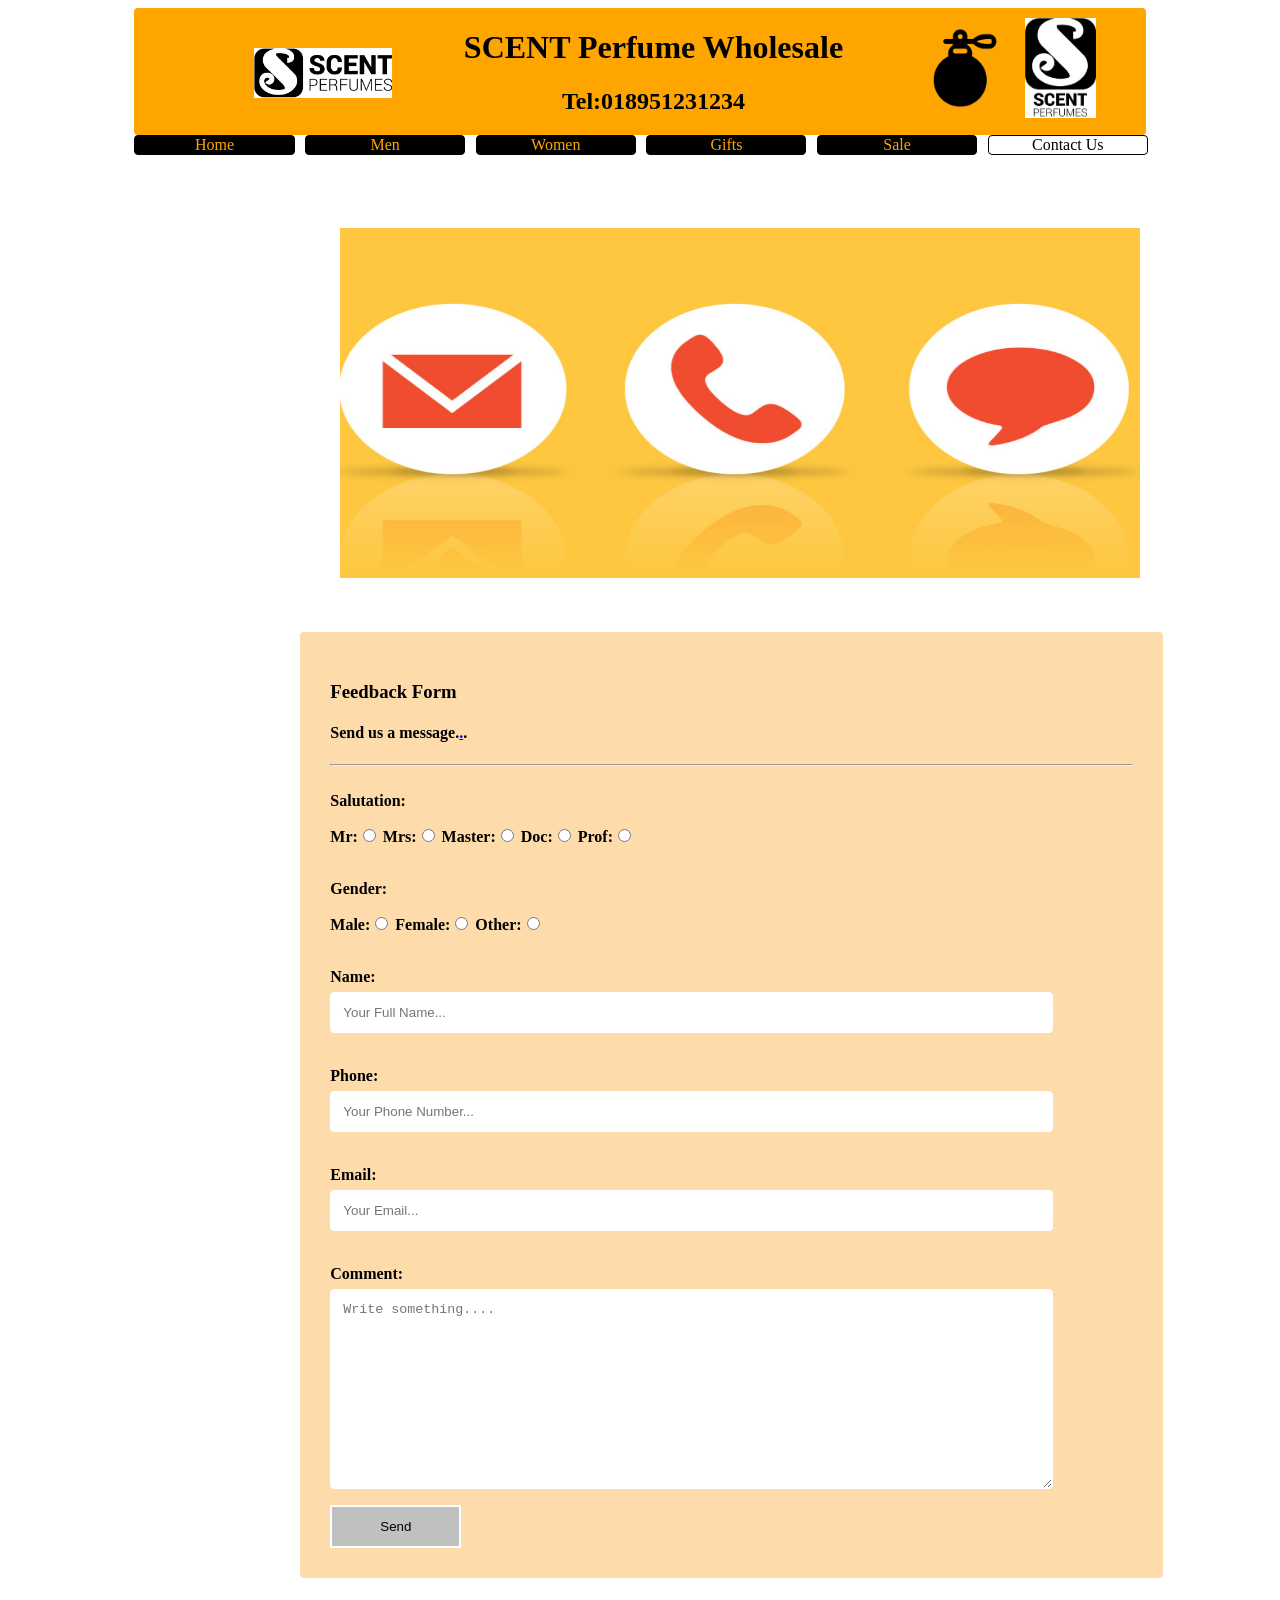
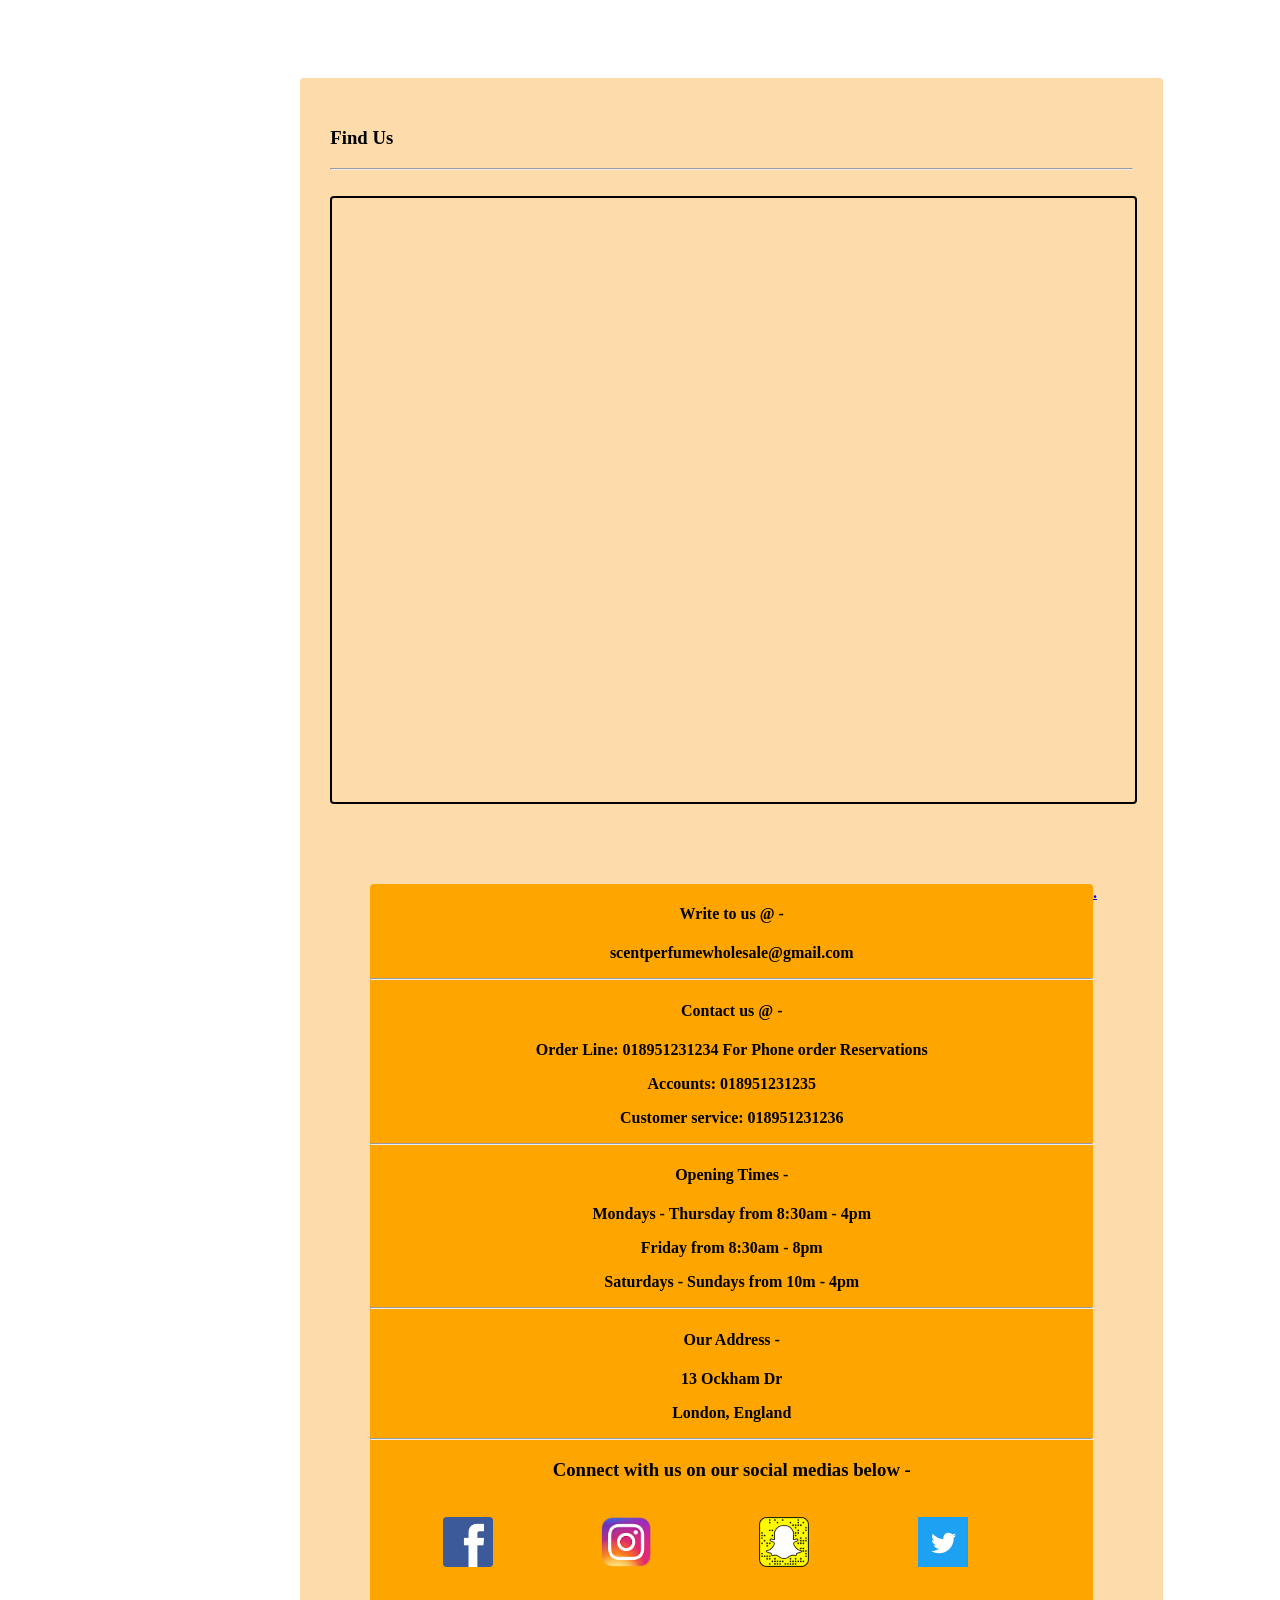
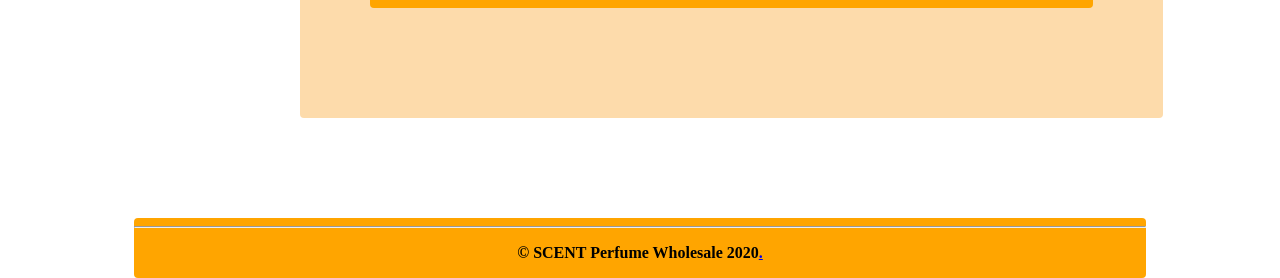
==== Contact Us/Contact Us.html @ 9172f25e "update" ====
<!DOCTYPE html>
<html>
	<head>
		<!-- title of the web page-->
		<title>SCENT Perfume Wholesale</title>
	
	
		<!--webpage metatags -->
		<meta charset="SCENT" />
		<meta charset="SCENT Wholesale Perfumes" />
		<meta charset="SCENT Perfumes" />
		<meta charset="SCENT contact us" />
		<meta charset="SCENT Men perfume" />
		<meta charset="SCENT Womens perfumes" />
		<meta charset="SCENT Perfumes Gifts" />
		<meta charset="SCENT Perfume Sales" />
		<meta charset="SCENT Home Page" />
		<meta charset="SCENT Popular Perfumes" />
		
		
		<!--Specific webpage metatags -->
		
		
		<!--style sheet links-->
		<link type="text/css" rel="stylesheet" href="../Contact Us/style.css" />
		<link type="text/css" rel="stylesheet" href="../Contact Us/nav.css" />
		<script src="./validation.js"></script>
	</head>

<div id="aaron"> <!--wraps-container in the center-->

		<script type="text/javascript">
		
				function toggle_visibility(id) {
					var e = document.getElementById(id);
					if(e.style.display == 'block')
						e.style.display = 'none';
					else
						e.style.display = 'block';
				}
			//-->
		</script>			
		
		<!--title of the page-->
		<header>
			<div title="SCENT Perfume Wholesale" id = "header">
				<div title = "Scent Logo" alt="Scent" class= "img1">
					<a href="../index.html"><img src="img/Scentcom.png"></a>
				</div>
				<div title = "Scent Logo" alt="Scent" class= "img3">
					<a href="../index.html"><img src="./img/Scentcom1.png"/></a>
				</div>
				<div title = "Scent Logo" alt="Scent" class= "img2">
					<a href="../index.html"><img src="img/Scent.png"></a>
				</div>
				<h1>SCENT Perfume Wholesale</h1>
				<center><h2>Tel:018951231234</h2><center>
			</div>
		</header>

	<div id="wrapper">
		<main>
		<!--Main nav of the page-->
		<nav>
			<ul id="main_u1">
				<li class="home_li">
					<a class="home" title="back to home page" href="../index.html">Home</a>
				</li>
				
				<li class="men_li">
					<a class="men" title="Men's Category" href="../Men/Men.html">Men</a>
				</li>
				
				<li class="women_li">
					<a class="women" title="Women's Category" href="../Women/Women.html">Women</a>
				</li>
				
				<li class="gifts_li">
					<a class="gifts" title="Gift bags" href="../Gifts/Gifts.html">Gifts</a>
				</li>
				
				<li class="sale_li">
					<a class="sale" title="Offers and discounts" href="../Sale/Sale.html">Sale</a>
				</li>
				
				<li class="contact_li">
					<a class="contact us" title="Contact Us" href="../Contact Us/Contact Us.html">Contact Us</a>
				</li>
			</ul>
		</nav>

		<div class="contain">
		
			<!--Contact Us banner-->
			<div title="Contact Us Banner" class="banner" id ="myPopup">
					<img class="banner-img"; cursor = "pointer"; onclick="toggle_visibility('popupBoxOnePosition')"; alt="Contact Us Banner" src="img/Contact Us.png">
				</div>

            <div class="popupBoxWrapper" <a href="javascrsipt:void(0)" onclick="toggle_visibility('popupBoxOnePosition');">				
					<div id ="popupBoxOnePosition" class="toggle_visibility('popupBoxOnePosition');">
						<div class="popupBoxContent">
							<h3>Contact Us</h3>
								<p>For more information feel free to contact us using the form below.</p>
								<p>To find us check out the location on Google maps by scrolling below.</p>
								<p>If you would like to support us feel free to follows us on social media links below.</p>
								<p>Thank You.</p>
								<b>Click anywhere to exit box.</b>	
						</div>
					</div>
				</div>		



		<div class="container">
		
	<!--	<script>
			//feedback form
			function checkData() //function named checkdata
			{	
				if /*if statement*/(document.signup.name.value=="" required)// objects which are document followed response, fname and value which is property
				{
					alert("Please enter in your name."); //alert which is a method 
					document.signup.name.focus(); // objects which are document followed response, fname and focus which is property
					return false;
				}
				
				else if/*if else statement*/(document.signup.email.value=="" required)
				{
					alert("Please enter in your email address."); //alert which is a method
					document.signup.email.focus();// objects which are document followed response, fname and focus which is property
					return false;
				}
				
				else if/*if else statement*/(document.signup.message.value=="" required)
				{
					alert("Please enter you message."); //alert which is a method
					document.signup.message.focus();// objects which are document followed response, fname and focus which is property
					return false;
				}
				
				else /*else statement*/
				{
					return true; //display results
				}

			}
			</script>
		-->
		<div>
			<h3>Feedback Form</h3>
			<h4>Send us a message.<a href="javascrsipt:void(0)" onclick="toggle_visibility('popupBoxTwoPosition');">.</a>.</h4>
				<hr>
				<br>
				
					<div class="easteregg" > 			
						<div id ="popupBoxTwoPosition"  class="toggle_visibility('popupBoxTwoPosition');">
							<div class="popupBoxWrapper" title="Easter Egg" href="javascript:void(0)" onclick="toggle_visibility('popupBoxTwoPosition');">
								<div class="popupBoxContent" title="Easter Egg">
									<img title="Easteregg" alt="Easteregg"; src="../Contact Us/img/easteregg16.gif" />
									<h3><b>Found Another Happy Easter egg !!!<b></h3>
										<p><b>Hey you've stumbled upon something on this site. Well i'll have to reward you with something then. There are more Easter eggs to find on this site, So keep hunting ;D<b></p>
										<p><b> Enjoy this Easter Egg as a reward for finding this Secret :D</b></p>
										<p><b> Made by Aaron Mascarenhas<b><p>
										<p><b>Thank You For Visiting</b><p>						
										<p><b>(16/18)</b><p>
									</div>	
								</div>
							</div>
						</div>				
				
		</div>
		<div class ="signup" />
			<form action="mailto:abc@abc.com" method="get" name="signup" onsubmit="return checkData();">

			<b>Salutation:</b>
			<div name="salutation">
				<p>
			      Mr:<input type="radio" name="salutation" value="Mr" id="salutation" required />
				  Mrs:<input type="radio" name="salutation" value="Mrs" id="salutation"/>
				  Master:<input type="radio" name="salutation" value="Master" id="salutation"/>
				  Doc:<input type="radio" name="salutation" value="Doc" id="salutation"/>
				  Prof:<input type="radio" name="salutation" value="Prof" id="salutation"/>
				</p>
			</div>
			
			<br>
			
			
			<b>Gender:</b>
			<div name="gender">
			 <p>
				Male:<input name="gender" type="radio" value="male" required />
				Female:<input name="gender" type="radio" value="female"/>
				Other:<input name="gender" type="radio" value="other"/>
			 </p>
			</div>
	
			<br>
			<div class="name" id="name">
				<label><b>Name:</b></label>
				<input name="name" type="text" placeholder="Your Full Name..."/>
			</div>
			<br>
			<div class="phone" id="phone">
				<label><b>Phone:</b></label>
				<input name="phone" type="text"  placeholder="Your Phone Number..."/>
			</div>			
			<br>
			<div class="email" id="email">
				<label><b>Email:</b></label>
				<input name="email" type="text"  placeholder="Your Email..."/>
			</div>			
			<br>
			<div class="comment" id="comment">
				<label><b>Comment:</b></label>
				<textarea  name="comment"  placeholder="Write something...." style="height: 200px"></textarea>
			</div>
			
			<div class="status">
			</div>
			
				<input type="submit" value="Send"/>
			</form>
			
		</div>
	</div>

	<div class="container">	
		<h3>Find Us</h3>
				<hr>
				<br>
				
		<div class = "googlemap">
			<iframe src="https://www.google.com/maps/embed?pb=!1m18!1m12!1m3!1d2481.2508089931393!2d-0.34968158407086786!3d51.54529981575208!2m3!1f0!2f0!3f0!3m2!1i1024!2i768!4f13.1!3m3!1m2!1s0x487612ef4d0b3e77%3A0x4b60d903d83e1c11!2s13+Ockham+Dr%2C+London%2C+Greenford+UB6+0AH!5e0!3m2!1sen!2suk!4v1552643084285" width="100%" height="600" frameborder="0" style="border:0" allowfullscreen>
			</iframe>
		</div>
		
		<div title = "Info Box" class = "Info" >
			
			<h4 style="text-align:center">Write to us @ -</h4>
			<p style="text-align:center">scentperfumewholesale@gmail.com</p>
			<hr>
			<h4 style="text-align:center">Contact us @ -</h4>
			<p style="text-align:center">Order Line: 018951231234 For Phone order Reservations</p>
			<p style="text-align:center">Accounts: 018951231235</p>
			<p style="text-align:center">Customer service: 018951231236</p>
			<hr>
			<h4 style="text-align:center">Opening Times -</h4>
			<p style="text-align:center">Mondays - Thursday from 8:30am - 4pm</p>
			<p style="text-align:center">Friday from 8:30am - 8pm</p>
			<p style="text-align:center">Saturdays - Sundays from 10m - 4pm</p>
			<hr>
			<h4 style="text-align:center">Our Address -</h4>
			<p style="text-align:center">13 Ockham Dr</p>
			<p style="text-align:center">London, England</p>
		<hr>
		<h3 style="text-align:center">Connect with us on our social medias below -</h3>

		<br>

		<div title = "Facebook" alt="Facebook" class= "socialmedia">
			<a href="https://en-gb.facebook.com/"><img src="img/facebook.png"></a>
		</div>
		
		<div title = "Instagram" alt="Instagram" class= "socialmedia">
			<a href="https://www.instagram.com/?hl=en"><img src="img/instagram.png"></a>
		</div>
		
		<div title = "Snapchat" alt="Snapchat" class= "socialmedia">
			<a href="https://accounts.snapchat.com/accounts/login?continue=https%3A%2F%2Faccounts.snapchat.com%2Faccounts%2Fwelcome"><img src="img/snapchat.png"></a>
		</div>
		
		<div title = "Twitter" alt="Twitter" class= "socialmedia">
			<a href="https://twitter.com/login?lang=en-gb"><img src="img/twitter.png"></a>
		</div>	
		
		</div>		

	<a href="javascrsipt:void(0)" onclick="toggle_visibility('popupBoxThreePosition');">.</a>
	
					<div class="easteregg" > 			
						<div id ="popupBoxThreePosition"  class="toggle_visibility('popupBoxThreePosition');">
							<div class="popupBoxWrapper" title="Easter Egg" href="javascript:void(0)" onclick="toggle_visibility('popupBoxThreePosition');">
								<div class="popupBoxContent" title="Easter Egg">
									<img title="Easteregg" alt="Easteregg"; src="../Contact Us/img/easteregg17.gif" />
									<h3><b>Found Another Happy Easter egg !!!<b></h3>
										<p><b>Hey you've stumbled upon something on this site. Well i'll have to reward you with something then. There are more Easter eggs to find on this site, So keep hunting ;D<b></p>
										<p><b> Enjoy this Easter Egg as a reward for finding this Secret :D</b></p>
										<p><b> Made by Aaron Mascarenhas<b><p>
										<p><b>Thank You For Visiting</b><p>						
										<p><b>(17/18)</b><p>
									</div>	
								</div>
							</div>
						</div>
	
	</div>		

	
	</main>
		<br><br>	
		<!--Footer of the page-->
		<footer>
		<hr>
			<div title="SENT 2020">
				<p>&copy; SCENT Perfume Wholesale 2020<a href="javascrsipt:void(0)" onclick="toggle_visibility('popupBoxFourPosition');">.</a></p>
			</div>
		
	<div class="easteregg" > 			
		<div id ="popupBoxFourPosition"  class="toggle_visibility('popupBoxFourPosition');">
			<div class="popupBoxWrapper" <a href="javascript:void(0)" onclick="toggle_visibility('popupBoxFourPosition');">
				<div class="popupBoxContent">
					<img title="Easteregg" alt="Easteregg"; src="img/easteregg18.gif" />
					<h3><b>Found the Final Happy Easter egg !!!<b></h3>
						<p><b>Hey you've stumbled upon something on this site. Well i'll have to reward you with something then. This website was made as part of my Project and if your seeing this now that means my site is online for the world to see. In that case my name is Aaron Mascarenhas and welcome to my website :)<b></p>
						<p><b> Enjoy this Easter Egg as a reward for finding this Secret :)</b></p>
						<p><b>You may go back to browsing the site by clicking anywhere</b></p>
						<p><b>Thank You For Visiting</b><p>
						<p><b>(18/18)</b><p>
					</div>	
				</div>
			</div>
		</div>											
		
		</footer>
	</div>		
	
	</div>
</html>
---- Contact Us/style.css ----
/*control the layer */


/*control wrapper*/
#aaron{
	width:100%;/*width of the main area*/
	height: 100%;/*height of the main area*/
	margin:0 auto;/*adds a margin */
	padding:0;/*space between of the main area*/
}

/*controls the pop-up box for the first product*/
#popupBoxOnePosition{
	top: 0%;/*adjusts top position of the pop-up box*/ 
	left: 0;/*adjusts left position of the pop-up box*/ 
	position: fixed;/*fixed position of the pop-up box*/  
	width: 100%;/*width of the pop-up box*/
	height: 100%;/*height of the pop-up box*/
	background-color: rgba(0,0,0,0.7);/*background color of the pop-up box*/
	display: none;/*block - one beneath / in-line - side by side for the pop-up box*/
	cursor: pointer;/*changes cursor to pointer*/
}

/*controls the pop-up box for the second product*/
#popupBoxTwoPosition{
	top: 0;/*adjusts top position of the pop-up box*/ 
	left: 0;/*adjusts left position of the pop-up box*/ 
	position: fixed;/*fixed position of the pop-up box*/  
	width: 100%;/*width of the pop-up box*/
	height: 100%;/*height of the pop-up box*/
	background-color: rgba(0,0,0,0.7);/*background color of the pop-up box*/
	display: none;/*block - one beneath / in-line - side by side for the pop-up box*/
	cursor: pointer;/*changes cursor to pointer*/
}

#popupBoxThreePosition{
	top: 0;/*adjusts top position of the pop-up box*/ 
	left: 0;/*adjusts left position of the pop-up box*/ 
	position: fixed;/*fixed position of the pop-up box*/  
	width: 100%;/*width of the pop-up box*/
	height: 100%;/*height of the pop-up box*/
	background-color: rgba(0,0,0,0.7);/*background color of the pop-up box*/
	display: none;/*block - one beneath / in-line - side by side for the pop-up box*/
	cursor: pointer;/*changes cursor to pointer*/
}

#popupBoxFourPosition{
	top: 0;/*adjusts top position of the pop-up box*/ 
	left: 0;/*adjusts left position of the pop-up box*/ 
	position: fixed;/*fixed position of the pop-up box*/  
	width: 100%;/*width of the pop-up box*/
	height: 100%;/*height of the pop-up box*/
	background-color: rgba(0,0,0,0.7);/*background color of the pop-up box*/
	display: none;/*block - one beneath / in-line - side by side for the pop-up box*/
	cursor: pointer;/*changes cursor to pointer*/
}

/*Boundaries of the pop-up box*/
.popupBoxWrapper{
	width: 100%; /*width of the wrapper*/
	height: 100%; /*height of the wrapper*/
	margin-top:10%; /*top margin of the wrapper*/
	text-align: center;/*aligns text to center of the wrapper*/
	transition: 0.6s ease;/*smooth fade effect*/
}

/*content withing the pop-up box*/
.popupBoxContent{
	width: 50%;
	background-color: #FFF; /*background color of the content*/
	padding: 5%;/*side gaps of the content within the pop-up box*/
	margin-top: 10%;/*top margin gap of the content within the pop-up box*/
	margin-left: 20%;/*top margin gap of the content within the pop-up box*/
	border-radius: 4px;/*corners of the pop-up box*/
	transition: 0.6s ease;/*smooth fade effect*/
}

/*SCENT logo left side*/
.img1{
	float:left;/*position of the image1*/
	margin-left: 120px;/*left margin of the image1*/
	margin-top: 40px;/*top margin of the image1*/
	border-radius: 4px;/*side gaps within the image1*/
	transition: 0.6s ease;/*smooth fade effect*/
	cursor: pointer;/*changes cursor to pointer*/
}

/*when the mouse hover over image1*/
.img1:hover{
	box-shadow: 0 0 0 3px;/*box shadow of the on-click text box*/
	border-radius: 2px;/*corners of the image1*/
}

/*SCENT logo right side*/
.img2{
	float:right;/*position of the image2*/
	margin-right: 10px;/*left margin of the image2*/
	margin-top: 10px;/*top margin of the image2*/
	border-radius: 4px;/*side gaps within the image2*/
	transition: 0.6s ease;/*smooth fade effect*/
	cursor: pointer;/*changes cursor to pointer*/
}

/*when the mouse hover over image2*/
.img2:hover{
	box-shadow: 0 0 0 3px;/*box shadow of the on-click text box*/
	border-radius: 2px;/*corners of the image2*/
}

/*SCENT logo right side corner*/
.img3{
	float:right;/*position of the image3*/
	margin-right: 50px;/*left margin of the image3*/
	margin-top: 10px;/*top margin of the image3*/
	border-radius: 4px;/*side gaps within the image3*/
	transition: 0.6s ease;/*smooth fade effect*/
	cursor: pointer;/*changes cursor to pointer*/
}

/*when the mouse hover over image3*/
.img3:hover{
	box-shadow: 0 0 0 3px;/*box shadow of the on-click text box*/
	border-radius: 2px;/*corners of the image3*/
}

/*control the heading*/
#header{
	width:80%;/*width of the header*/   
	margin-right:10%;/*right margin of the info box*/
	margin-left: 10%;/*width of the info box*/    
	float:left;/*position of the header*/
	border:0px solid black;/*border of the header*/ 
	color: #000;/*color of the header text*/
	font-family: Century Gothic;/*font of the header*/
	background-color: orange;/*background color of the header*/
	text-align:center;/*alignment of the text of the header*/
	border-radius: 4px;/*corners of the header box*/
}

/*control the main areas*/
main{
	width:100%;/*width of the header*/
	float:left;/*position of the main area*/
	border:0px solid black;/*border of the main area*/
	font-family: Century Gothic;/*font of the main area*/
}

/*banner for contact us*/
.banner{
	float: left;/*moves to the left of the contain*/
	border: 0px solid black;/*border of the contain*/
	border-radius: 4px;/*corners of the info box*/
	cursor: pointer;/*changes cursor to pointer*/
	transition: 0.6s ease;/*smooth fade effect*/
	display: block;/*block - one beneath / in-line - side by side*/
	margin-left:18%;
	margin-top:1%;
	margin-bottom:5%;
	margin-right:1%;
}

/*banner responsive image*/
.banner-img{
	width:100%;
	height:auto;
}

/*when the mouse hover*/
.banner:hover{
	box-shadow: 0 0 0 3px;
}

/* contains all sub-classes*/
.contain{
		margin-top: 5%;/*top margin of the contain*/
		margin-right:2%;/*right margin of the contain*/
		margin-left:12%;/*right margin of the contain*/
		float: left;/*moves to the left of the contain*/
		display: block;/*block - one beneath / in-line - side by side*/
		border: 0px solid black;/*border of the contain*/
		color: #000;/*color of the container's text*/
		transition: 0.6s ease;/*smooth fade effect*/
}

/* contains all sub-classes*/
.container{
	width:80%;/*width of the container*/
	margin-right:2%;/*right margin of the container*/
	margin-left: 14%;/*left margin of the container*/
	margin-bottom: 10%;/*bottom margin of the container*/
	float: left;/*moves to the left of the container*/
	display: block;/*block - one beneath / in-line - side by side*/
	border: 0px solid black;/*border of the container*/
	border-radius: 4px;/*corners of the container*/
	background-color: #FDDBAB;/*background color of the container*/
	padding: 3%;/*side gaps within the container*/
}

/*location of SCENT on Google maps*/
.googlemap{
	width:100%;/*width of the Google map*/
	margin-bottom: 10%;/*bottom margin of the Google map*/
	float: left;/*moves to the left of the Google map*/
	display: in-line;/*block - one beneath / in-line - side by side*/
	border: 2px solid black;/*border of the Google map*/
	border-radius: 4px;/*side gaps within the Google map*/
	transition: 0.6s ease;/*smooth fade effect*/
}

/*when the mouse hover*/
.googlemap:hover{
	box-shadow: 0 0 0 3px;/*shadow around the box*/
	border-radius: 4px;/*corners of the prod picture box*/
}

/*text box*/
input[type="text"], input[type="email"], textarea{
	width: 90%;/*width of the text box*/
	padding: 12px;/*side gaps within the text box*/
	border: 1px solid #fff;/*border of the text box*/
	border-radius: 4px solid #fff;/*corners of the text box*/
	margin-top: 6px;/*top margin of the text box*/
	margin-bottom: 16px;/*bottom margin of the text box*/
	background-color: #fff;/*background color of the text box*/
	box-sizing: border-box;/*size of the text box*/
	color: #000;/*color of the text box text*/
	display: block;/*block - one beneath / in-line - side by side*/
	border-radius: 4px;/*side gaps within the Google map */
}

/*on-click text box "name box"*/
input[type="text"]:focus, input[type="email"]:focus {
	background-color: #e5e6e8;/*background color of the on-click text box*/
	box-shadow: 0 0 0 2px;/*box shadow of the on-click text box*/
	transition: 0.6s all;/*smooth fade effect*/
}

/*on-click text box "Subject box"*/
textarea:focus{
	background-color: #e5e6e8;/*background color of the on-click text box*/
	box-shadow: 0 0 0 2px;/*box shadow of the on-click text box*/
	transition: 0.6s all;/*smooth fade effect*/
}

/*text name*/
label{
	color: #000;/*color of the text*/
}

/*submit button*/
input[type="submit"]{
	background-color: silver;/*background color of the submit button*/
	color: #000;/*color of the text*/
	padding: 12px 48px;/*side gaps within the submit button*/
	border-radius: 4px solid #fff;/*side gaps within the submit button*/
	border: 2px solid #fff;/*border of the submit button*/
	cursor: pointer;/*changes cursor to pointer*/
	transition: 0.6s all;/*smooth fade effect*/
}

/*when the mouse hover over submit button*/
input[type="submit"]:hover{
	background-color: #fff;/*background color of the submit button*/
	box-shadow: 0 0 0 2px;/*box shadow of the submit button*/

}

/*controls the info box*/
.Info{
	width:90%;/*width of the info box*/       
	float:left;/*position of the info box*/
	color: #000;/*color of the info box text*/
	font-family: Century Gothic;/*font of the info box*/
	background-color: orange;/*background color of the info box*/
	text-align:center;/*alignment of the text of the info box*/
	margin-right:0%;/*right margin of the info box*/
	margin-left: 5%;/*width of the info box*/
	margin-bottom: 10%;/*width of the info box*/
	border-radius: 4px;/*corners of the info box*/
}

/*social media styles*/
.socialmedia{
	float:left;/*position of the social-media box*/
	margin-left: 10%;/*left margin of the social-media box*/
	margin-right: 5%;/*right margin of the social-media box*/
	margin-bottom: 5%;/*left margin of the social-media box*/
	float: left;/*moves to the left of the social-media box*/
	display: in-line;/*block - one beneath / in-line - side by side*/
	border-radius: 4px;/*side gaps within the social-media box*/
	transition: 0.6s ease;/*smooth fade effect*/
	cursor: pointer;/*changes cursor to pointer*/
}

/*when the mouse hover over submit button*/
.socialmedia:hover{
	box-shadow: 0 0 0 3px;/*box shadow of the on-click text box*/
	border-radius: 2px;/*corners of the social-media box*/
	margin-right:10%;
	margin-left:9%;
	
}	

/*control the bottom area*/
footer{
	width:80%;/*width of the footer*/   
	margin-right:10%;/*right margin of the footer*/
	margin-left: 10%;/*width of the footer*/  
	float:left;/*moves to the left of the footer*/
	display:block;/*block - one beneath / in-line - side by side*/
	border:0px solid black;/*border of the footer*/
	color: #000;/*color of the footer box text*/
	background-color: orange;/*background color of the footer box*/
	text-align:center;/*aligns text to center of the footer box*/
	font-family: Century Gothic;/*font of the footer area*/
	border-radius: 4px;/*corners of the footer box*/
}
---- Contact Us/nav.css ----
/*control main navigation of SCENT Perfume Wholesale*/

/*control the main areas*/
#main_u1{
	margin:0 auto;/*margin of the main area*/
	margin-left:10%;/*margin of the main area*/
	margin-right:6.6%;/*margin of the main area*/
	padding:0;/*space between of the main area*/
}

/*controls the nav box*/
.home_li{
	width:15%;/*width of the home nav box*/
	float:left;/*moves to the left of the home nav box*/
	display:inline;/*block - one beneath / in-line - side by side*/
	background: #000;/*background of the home nav box*/
	border:1px solid;/*border of the home nav box*/
	text-align:center;/*aligns text to center of the home nav box*/
	border-radius: 4px;/*corners of the container*/
}

/*controls the text within the nav box*/
.home{
	font-size:auto;/*font of the text*/
	text-decoration:none; /*remove the underline*/
	color: orange;/*color of the text*/
	display:block;/*block - one beneath / in-line - side by side*/
	transition:0.6s ease;/*smooth fade effect*/
	font-family: Century Gothic;/*font of the text*/
}

/*when the mouse hover*/
.home:hover{
	background: #fff;/*background color of the home nav box while hovering*/
	color: #000;/*text color of the home nav box while hovering*/
}

/*controls the nav box*/
.men_li{
	width:15%;/*width of the home nav box*/
	margin-left:1%; /*left margin of the home nav box*/
	float:left;/*moves to the left of the home nav box*/
	display:inline;/*block - one beneath / in-line - side by side*/
	background: #000;/*background of the home nav box*/
	border:1px solid;/*border of the home nav box*/
	text-align:center;/*aligns text to center of the home nav box*/
	border-radius: 4px;/*corners of the container*/
}

/*controls the text within the nav box*/
.men{
	font-size:auto;/*font of the text*/
	text-decoration:none; /*remove the underline*/
	color: orange;/*color of the text*/
	display:block;/*block - one beneath / in-line - side by side*/
	transition:0.6s ease;/*smooth fade effect*/
	font-family: Century Gothic;/*font of the text*/
}

/*when the mouse hover*/
.men:hover{
	background: #fff;/*background color of the home nav box while hovering*/
	color: #000;/*text color of the home nav box while hovering*/
}

/*controls the nav box*/
.women_li{
	width:15%;/*width of the home nav box*/
	float:left;/*moves to the left of the home nav box*/
	display:inline;/*block - one beneath / in-line - side by side*/
	margin-left:1%;/*left margin of the home nav box*/
	background: #000;/*background of the home nav box*/
	border:1px solid;/*border of the home nav box*/
	text-align:center;/*aligns text to center of the home nav box*/
	border-radius: 4px;/*corners of the container*/
}

/*controls the text within the nav box*/
.women{
	font-size:auto;/*font of the text*/
	text-decoration:none; /*remove the underline*/
	color: orange;/*color of the text*/
	display:block;/*block - one beneath / in-line - side by side*/
	transition:0.6s ease;/*smooth fade effect*/
	font-family: Century Gothic;/*font of the text*/
}

/*when the mouse hover*/
.women:hover{
	background: #fff;/*background color of the home nav box while hovering*/
	color: #000;/*text color of the home nav box while hovering*/
}

/*controls the nav box*/
.gifts_li{
	width:15%;/*width of the home nav box*/
	float:left;/*moves to the left of the home nav box*/
	display:inline;/*block - one beneath / in-line - side by side*/
	margin-left:1%;/*left margin of the home nav box*/
	background: #000;/*background of the home nav box*/
	border:1px solid;/*border of the home nav box*/
	text-align:center;/*aligns text to center of the home nav box*/
	border-radius: 4px;/*corners of the container*/
}

/*controls the text within the nav box*/
.gifts{
	font-size:auto;/*font of the text*/
	text-decoration:none; /*remove the underline*/
	color: orange;/*color of the text*/
	display:block;/*block - one beneath / in-line - side by side*/
	transition:0.6s ease;/*smooth fade effect*/
	font-family: Century Gothic;/*font of the text*/
}

/*when the mouse hover*/
.gifts:hover{
	background: #fff;/*background color of the home nav box while hovering*/
	color: #000;/*text color of the home nav box while hovering*/
}

/*controls the nav box*/
.sale_li{
	width:15%;/*width of the home nav box*/
	float:left;/*moves to the left of the home nav box*/
	display:inline;/*block - one beneath / in-line - side by side*/
	margin-left:1%;/*left margin of the home nav box*/
	background: #000;/*background of the home nav box*/
	border:1px solid;/*border of the home nav box*/
	text-align:center;/*aligns text to center of the home nav box*/
	border-radius: 4px;/*corners of the container*/
}

/*controls the text within the nav box*/
.sale{
	font-size:auto;/*font of the text*/
	text-decoration:none; /*remove the underline*/
	color: orange;/*color of the text*/
	display:block;/*block - one beneath / in-line - side by side*/
	transition:0.6s ease;/*smooth fade effect*/
	font-family: Century Gothic;/*font of the text*/
}

/*when the mouse hover*/
.sale:hover{
	background: #fff;/*background color of the home nav box while hovering*/
	color: #000;/*text color of the home nav box while hovering*/
}

/*controls the nav box*/
.contact_li{
	width:15%;/*width of the home nav box*/
	float:left;/*moves to the left of the home nav box*/
	display:inline;/*block - one beneath / in-line - side by side*/
	margin-left:1%;/*left margin of the home nav box*/
	background: #fff;/*background of the home nav box*/
	border:1px solid;/*border of the home nav box*/
	text-align:center;/*aligns text to center of the home nav box*/
	border-radius: 4px;/*corners of the container*/
}

/*controls the text within the nav box*/
.contact{
	font-size:auto;/*font of the text*/
	text-decoration:none; /*remove the underline*/
	color: #000;/*color of the text*/
	display:block;/*block - one beneath / in-line - side by side*/
	transition:0.6s ease;/*smooth fade effect*/
	font-family: Century Gothic;/*font of the text*/
}

/*when the mouse hover*/
.contact:hover{
	background: #000;/*background color of the home nav box while hovering*/
	color: #fff;/*text color of the home nav box while hovering*/
}
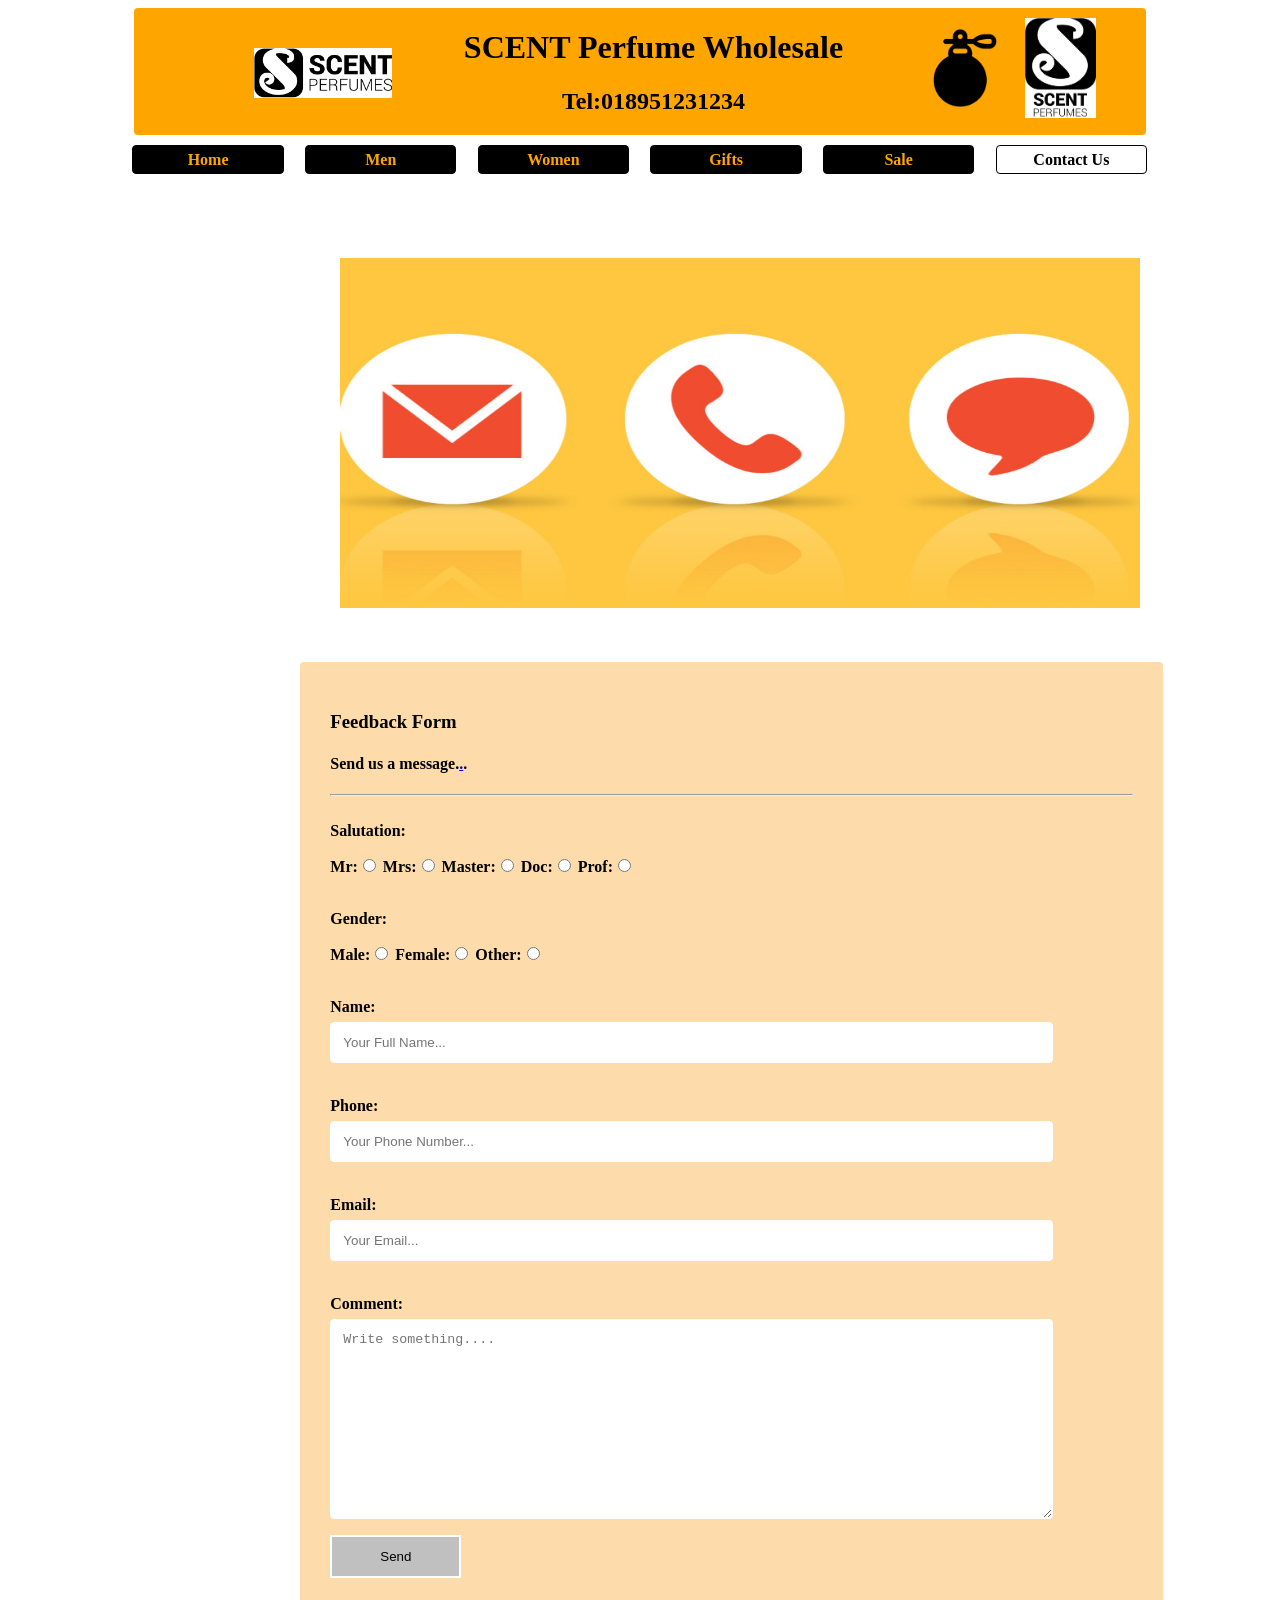
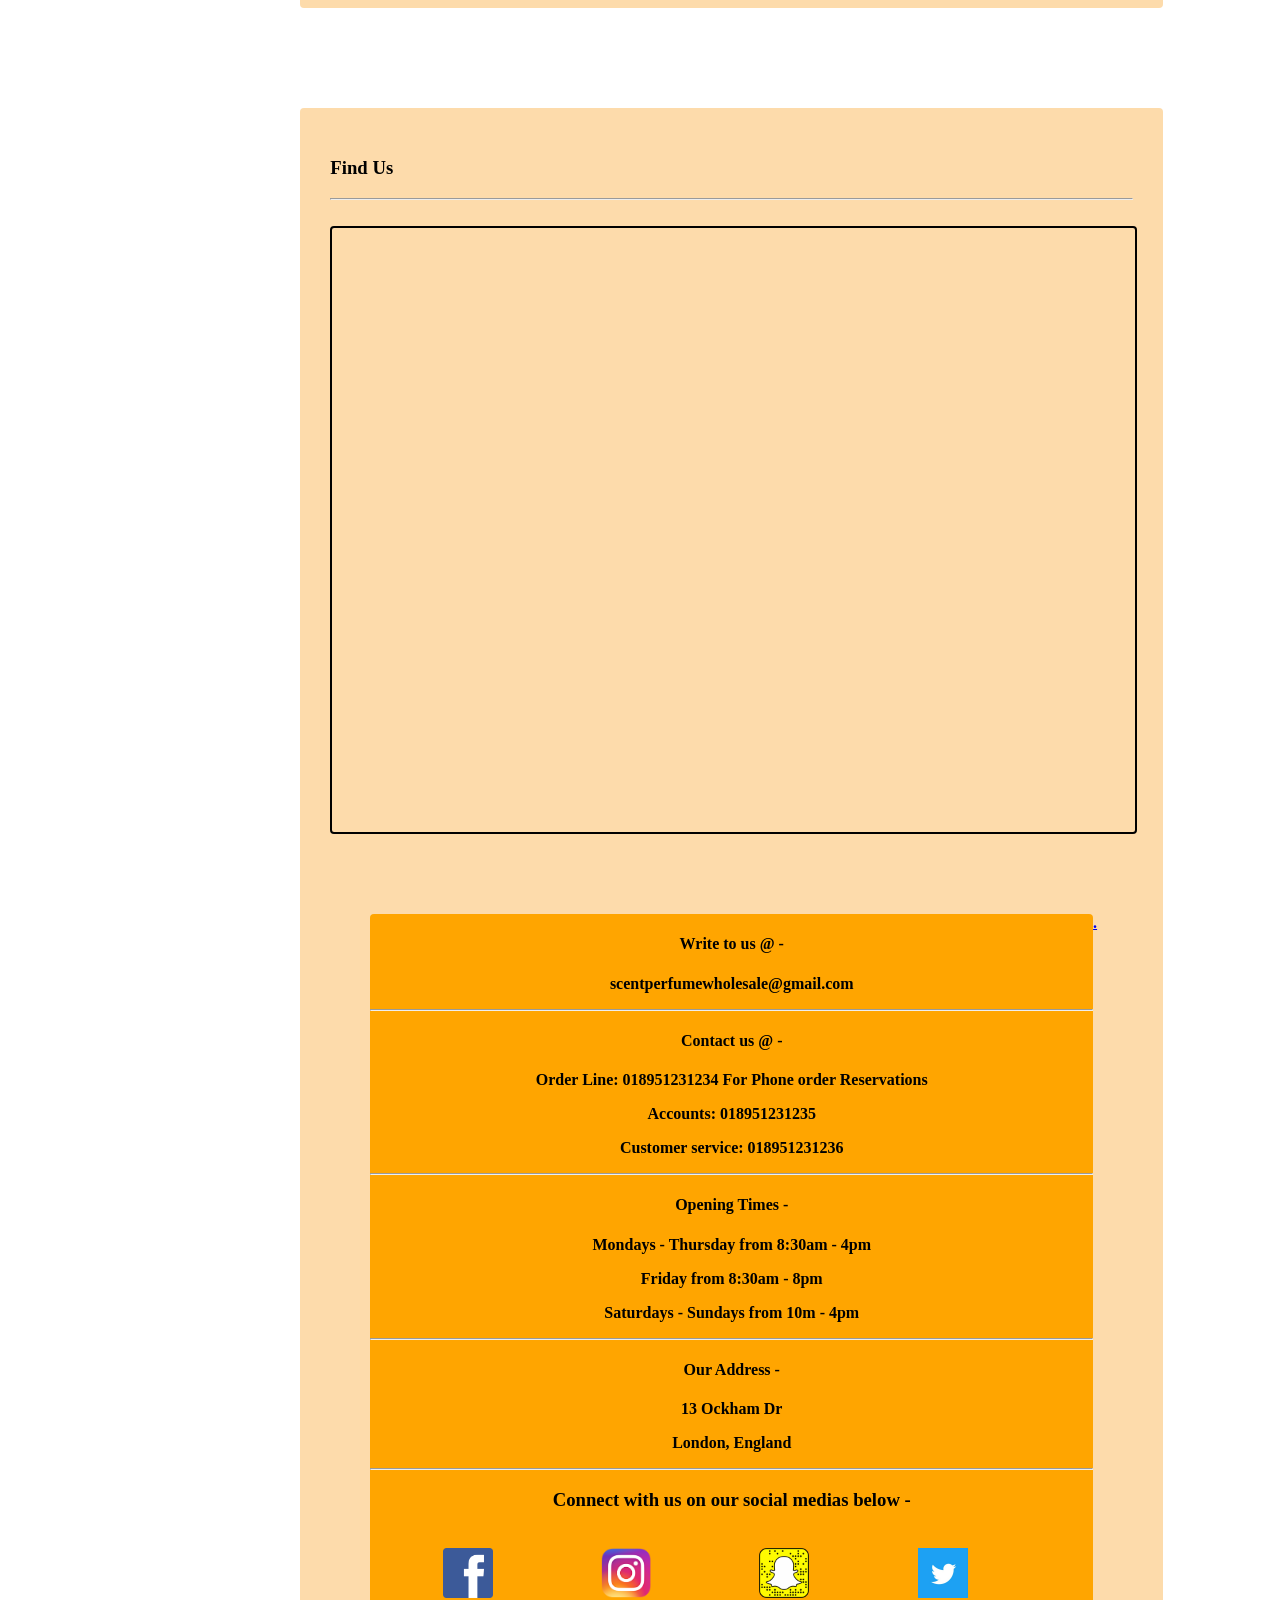
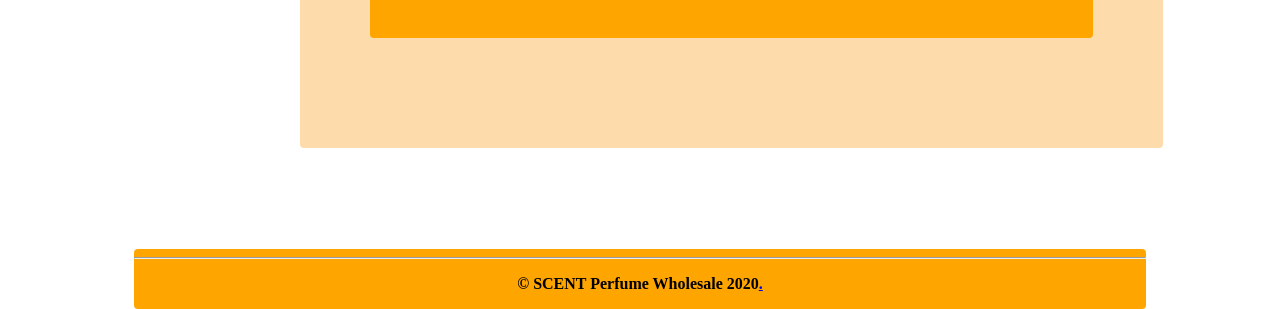
==== commit 8ab54556: "update" ====
--- a/Contact Us/Contact Us.html
+++ b/Contact Us/Contact Us.html
@@ -163,6 +163,7 @@
 										<p><b> Made by Aaron Mascarenhas<b><p>
 										<p><b>Thank You For Visiting</b><p>						
 										<p><b>(16/18)</b><p>
+										<b>Click anywhere to exit box.</b>
 									</div>	
 								</div>
 							</div>
@@ -289,6 +290,7 @@
 										<p><b> Made by Aaron Mascarenhas<b><p>
 										<p><b>Thank You For Visiting</b><p>						
 										<p><b>(17/18)</b><p>
+										<b>Click anywhere to exit box.</b>
 									</div>	
 								</div>
 							</div>
@@ -317,6 +319,7 @@
 						<p><b>You may go back to browsing the site by clicking anywhere</b></p>
 						<p><b>Thank You For Visiting</b><p>
 						<p><b>(18/18)</b><p>
+						<b>Click anywhere to exit box.</b>
 					</div>	
 				</div>
 			</div>
--- a/Contact Us/style.css
+++ b/Contact Us/style.css
@@ -59,7 +59,7 @@
 .popupBoxWrapper{
 	width: 100%; /*width of the wrapper*/
 	height: 100%; /*height of the wrapper*/
-	margin-top:10%; /*top margin of the wrapper*/
+	margin:auto; /*top margin of the wrapper*/
 	text-align: center;/*aligns text to center of the wrapper*/
 	transition: 0.6s ease;/*smooth fade effect*/
 }
@@ -68,9 +68,9 @@
 .popupBoxContent{
 	width: 50%;
 	background-color: #FFF; /*background color of the content*/
-	padding: 5%;/*side gaps of the content within the pop-up box*/
-	margin-top: 10%;/*top margin gap of the content within the pop-up box*/
-	margin-left: 20%;/*top margin gap of the content within the pop-up box*/
+	padding: 2%;/*side gaps of the content within the pop-up box*/
+	margin-top: 2%;/*top margin gap of the content within the pop-up box*/
+	margin-left: 24%;/*top margin gap of the content within the pop-up box*/
 	border-radius: 4px;/*corners of the pop-up box*/
 	transition: 0.6s ease;/*smooth fade effect*/
 }
--- a/Contact Us/nav.css
+++ b/Contact Us/nav.css
@@ -3,14 +3,16 @@
 /*control the main areas*/
 #main_u1{
 	margin:0 auto;/*margin of the main area*/
-	margin-left:10%;/*margin of the main area*/
+	margin-left:9%;/*margin of the main area*/
 	margin-right:6.6%;/*margin of the main area*/
 	padding:0;/*space between of the main area*/
 }
 
 /*controls the nav box*/
 .home_li{
-	width:15%;/*width of the home nav box*/
+	margin:1%;/*width of the home nav box*/
+	width:14%;/*width of the home nav box*/
+	margin-left:1%; /*left margin of the home nav box*/
 	float:left;/*moves to the left of the home nav box*/
 	display:inline;/*block - one beneath / in-line - side by side*/
 	background: #000;/*background of the home nav box*/
@@ -21,6 +23,9 @@
 
 /*controls the text within the nav box*/
 .home{
+	margin:1%;/*width of the home nav box*/
+	font-weight: bold;/*Bold text font*/
+	padding: 2%;
 	font-size:auto;/*font of the text*/
 	text-decoration:none; /*remove the underline*/
 	color: orange;/*color of the text*/
@@ -37,7 +42,20 @@
 
 /*controls the nav box*/
 .men_li{
-	width:15%;/*width of the home nav box*/
+	margin:1%;/*width of the home nav box*/
+	width:14%;/*width of the home nav box*/
+	float:left;/*moves to the left of the home nav box*/
+	display:inline;/*block - one beneath / in-line - side by side*/
+	background: #fff;/*background of the home nav box*/
+	border:1px solid;/*border of the home nav box*/
+	text-align:center;/*aligns text to center of the home nav box*/
+	border-radius: 4px;/*corners of the container*/
+}
+
+/*controls the text within the nav box*/
+.men_li{
+	margin:1%;/*width of the home nav box*/
+	width:14%;/*width of the home nav box*/
 	margin-left:1%; /*left margin of the home nav box*/
 	float:left;/*moves to the left of the home nav box*/
 	display:inline;/*block - one beneath / in-line - side by side*/
@@ -49,6 +67,9 @@
 
 /*controls the text within the nav box*/
 .men{
+	margin:1%;/*width of the home nav box*/
+	font-weight: bold;/*Bold text font*/
+	padding: 2%;
 	font-size:auto;/*font of the text*/
 	text-decoration:none; /*remove the underline*/
 	color: orange;/*color of the text*/
@@ -65,7 +86,8 @@
 
 /*controls the nav box*/
 .women_li{
-	width:15%;/*width of the home nav box*/
+	margin:1%;/*width of the home nav box*/
+	width:14%;/*width of the home nav box*/
 	float:left;/*moves to the left of the home nav box*/
 	display:inline;/*block - one beneath / in-line - side by side*/
 	margin-left:1%;/*left margin of the home nav box*/
@@ -77,6 +99,9 @@
 
 /*controls the text within the nav box*/
 .women{
+	margin:1%;/*width of the home nav box*/
+	font-weight: bold;/*Bold text font*/
+	padding: 2%;
 	font-size:auto;/*font of the text*/
 	text-decoration:none; /*remove the underline*/
 	color: orange;/*color of the text*/
@@ -93,7 +118,8 @@
 
 /*controls the nav box*/
 .gifts_li{
-	width:15%;/*width of the home nav box*/
+	margin:1%;/*width of the home nav box*/
+	width:14%;/*width of the home nav box*/
 	float:left;/*moves to the left of the home nav box*/
 	display:inline;/*block - one beneath / in-line - side by side*/
 	margin-left:1%;/*left margin of the home nav box*/
@@ -105,6 +131,9 @@
 
 /*controls the text within the nav box*/
 .gifts{
+	margin:1%;/*width of the home nav box*/
+	font-weight: bold;/*Bold text font*/
+	padding: 2%;
 	font-size:auto;/*font of the text*/
 	text-decoration:none; /*remove the underline*/
 	color: orange;/*color of the text*/
@@ -121,7 +150,8 @@
 
 /*controls the nav box*/
 .sale_li{
-	width:15%;/*width of the home nav box*/
+	margin:1%;/*width of the home nav box*/
+	width:14%;/*width of the home nav box*/
 	float:left;/*moves to the left of the home nav box*/
 	display:inline;/*block - one beneath / in-line - side by side*/
 	margin-left:1%;/*left margin of the home nav box*/
@@ -133,6 +163,9 @@
 
 /*controls the text within the nav box*/
 .sale{
+	margin:1%;/*width of the home nav box*/
+	font-weight: bold;/*Bold text font*/
+	padding: 2%;
 	font-size:auto;/*font of the text*/
 	text-decoration:none; /*remove the underline*/
 	color: orange;/*color of the text*/
@@ -149,10 +182,10 @@
 
 /*controls the nav box*/
 .contact_li{
-	width:15%;/*width of the home nav box*/
-	float:left;/*moves to the left of the home nav box*/
-	display:inline;/*block - one beneath / in-line - side by side*/
-	margin-left:1%;/*left margin of the home nav box*/
+	margin:1%;/*width of the home nav box*/
+	width:14%;/*width of the home nav box*/
+	float:left;/*moves to the left of the home nav box*/
+	display:inline;/*block - one beneath / in-line - side by side*/
 	background: #fff;/*background of the home nav box*/
 	border:1px solid;/*border of the home nav box*/
 	text-align:center;/*aligns text to center of the home nav box*/
@@ -161,6 +194,9 @@
 
 /*controls the text within the nav box*/
 .contact{
+	margin:1%;/*width of the home nav box*/
+	font-weight: bold;/*Bold text font*/
+	padding: 2%;
 	font-size:auto;/*font of the text*/
 	text-decoration:none; /*remove the underline*/
 	color: #000;/*color of the text*/
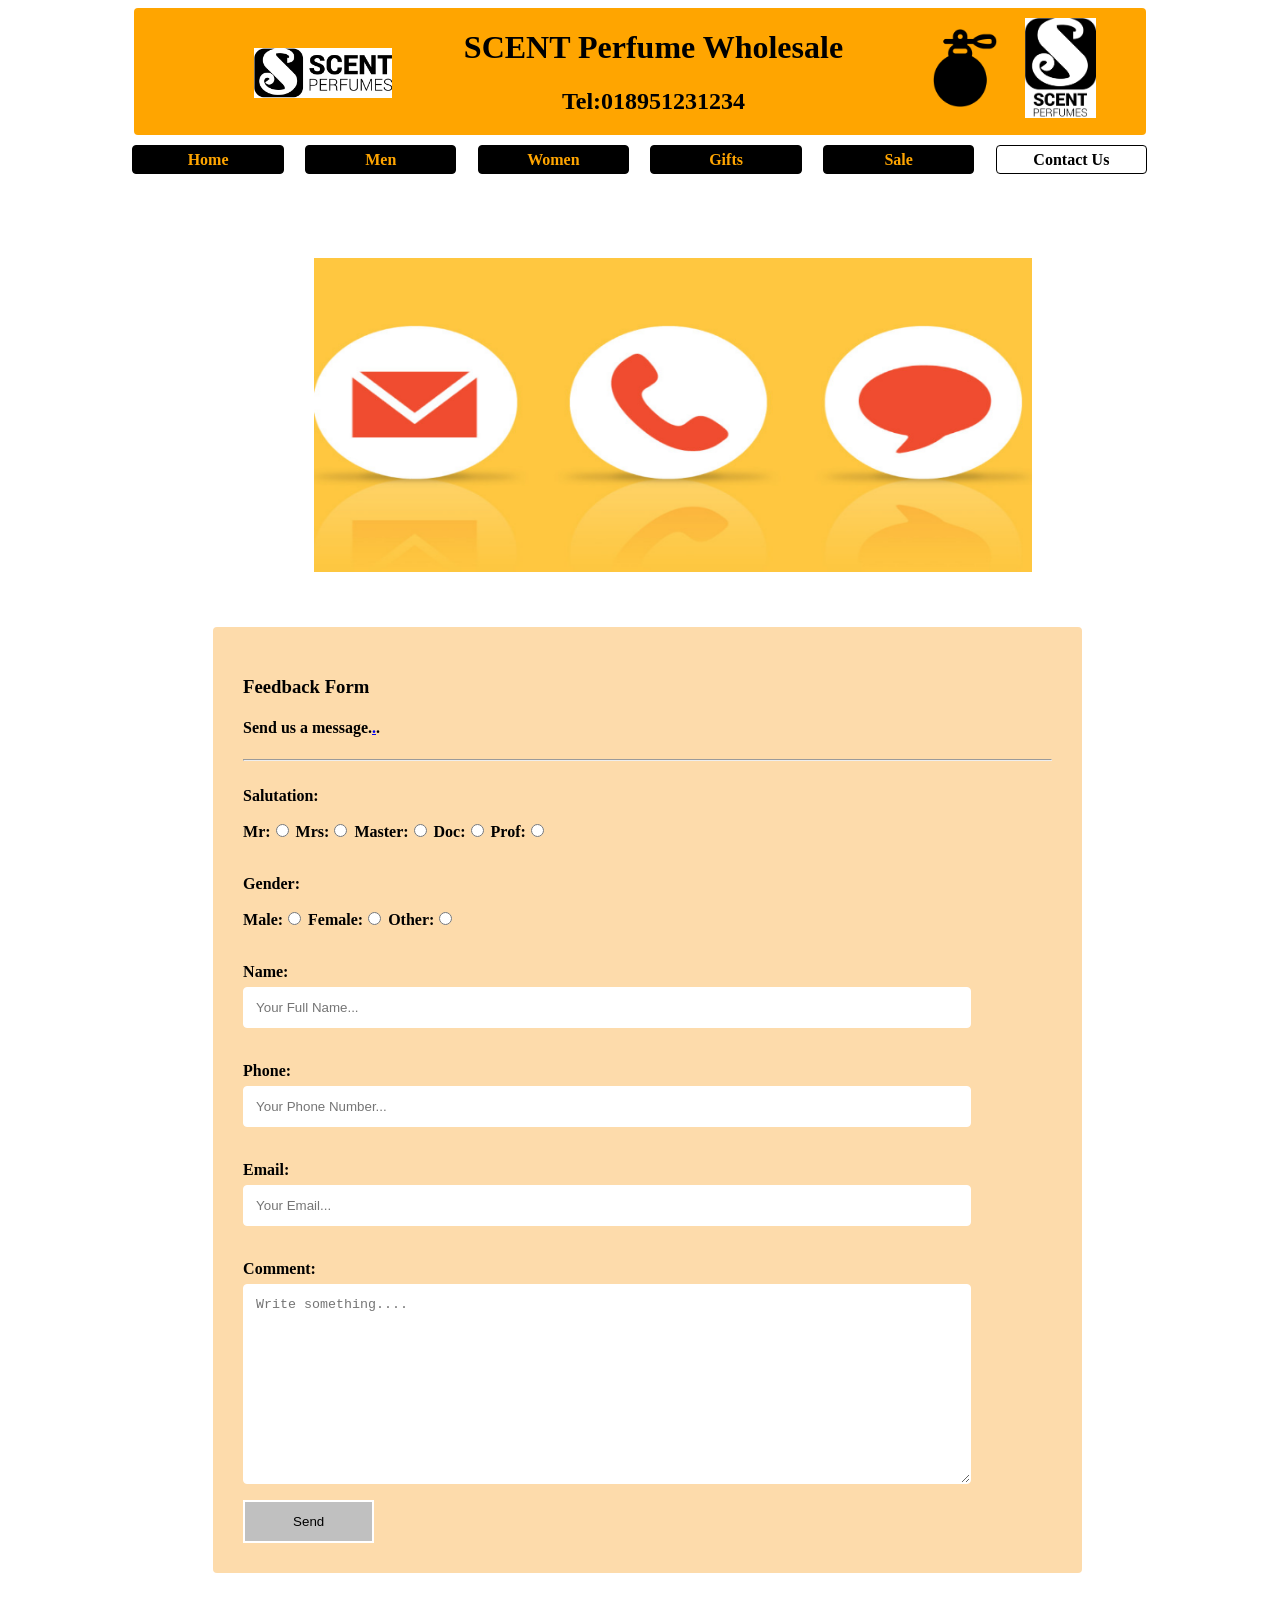
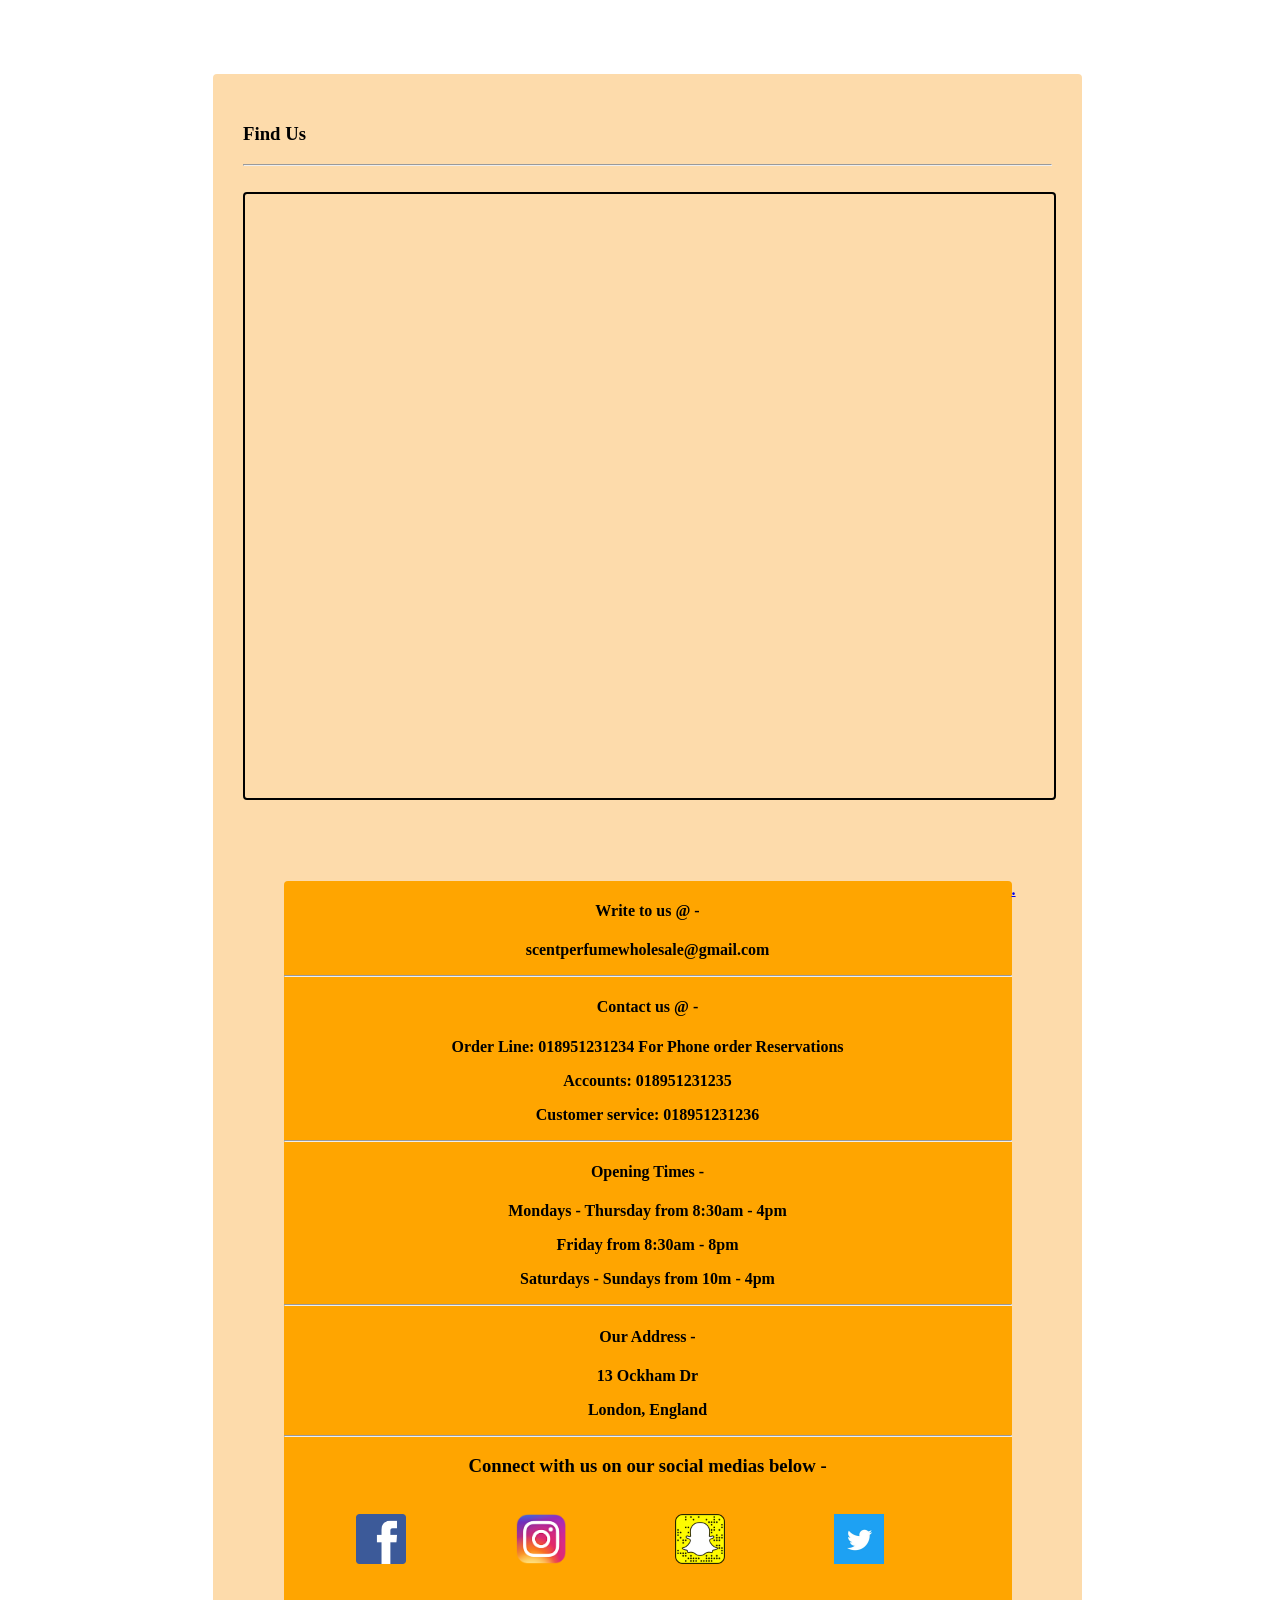
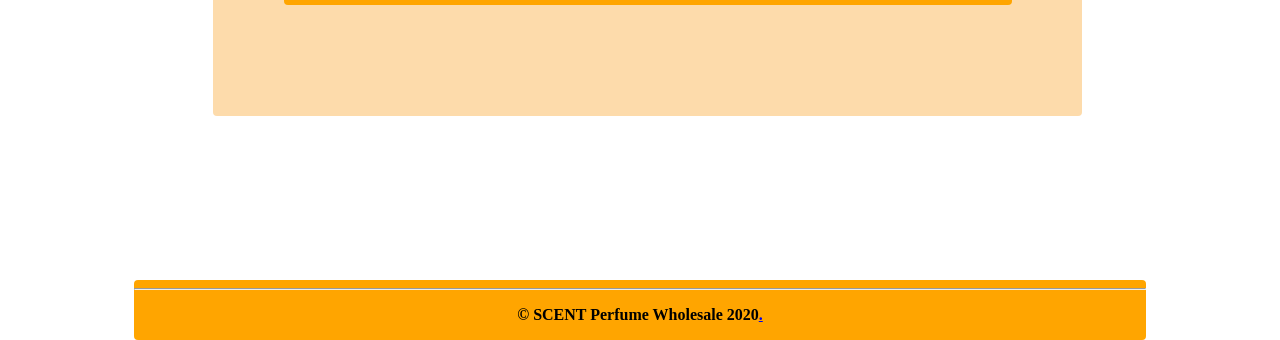
==== commit e6a1889a: "update" ====
--- a/Contact Us/Contact Us.html
+++ b/Contact Us/Contact Us.html
@@ -27,6 +27,7 @@
 		<script src="./validation.js"></script>
 	</head>
 
+<body>
 <div id="aaron"> <!--wraps-container in the center-->
 
 		<script type="text/javascript">
@@ -329,4 +330,22 @@
 	</div>		
 	
 	</div>
+	
+	<!-- Place the Service Worker registration script right here -->
+		<script>
+		  if ("serviceWorker" in navigator) {
+			window.addEventListener("load", function() {
+			  navigator.serviceWorker
+				.register("../ServiceWorker.js")
+				.then(function(reg) {
+				  console.log("Service Worker registered successfully:", reg.scope);
+				})
+				.catch(function(err) {
+				  console.log("Service Worker registration failed:", err);
+				});
+			});
+		  }
+		</script>	
+	
+	</body>
 </html>
--- a/Contact Us/style.css
+++ b/Contact Us/style.css
@@ -153,10 +153,10 @@
 	cursor: pointer;/*changes cursor to pointer*/
 	transition: 0.6s ease;/*smooth fade effect*/
 	display: block;/*block - one beneath / in-line - side by side*/
-	margin-left:18%;
+	margin-left:19%;
 	margin-top:1%;
 	margin-bottom:5%;
-	margin-right:1%;
+	margin-right:10%;
 }
 
 /*banner responsive image*/
@@ -172,12 +172,14 @@
 
 /* contains all sub-classes*/
 .contain{
-		margin-top: 5%;/*top margin of the contain*/
-		margin-right:2%;/*right margin of the contain*/
-		margin-left:12%;/*right margin of the contain*/
-		float: left;/*moves to the left of the contain*/
+		width:80%;/*width of the container*/
+		margin-right:10%;/*right margin of the container*/
+		margin-left: 9%;/*left margin of the container*/
+		margin-top: 5%;/*top margin of the container*/
+		margin-bottom: 5%;/*bottom margin of the container*/
+		float: left;/*moves to the left of the container*/
 		display: block;/*block - one beneath / in-line - side by side*/
-		border: 0px solid black;/*border of the contain*/
+		border: 0px solid black;/*border of the container*/
 		color: #000;/*color of the container's text*/
 		transition: 0.6s ease;/*smooth fade effect*/
 }
@@ -185,8 +187,8 @@
 /* contains all sub-classes*/
 .container{
 	width:80%;/*width of the container*/
-	margin-right:2%;/*right margin of the container*/
-	margin-left: 14%;/*left margin of the container*/
+	margin-right:10%;/*right margin of the container*/
+	margin-left: 9%;/*left margin of the container*/
 	margin-bottom: 10%;/*bottom margin of the container*/
 	float: left;/*moves to the left of the container*/
 	display: block;/*block - one beneath / in-line - side by side*/
